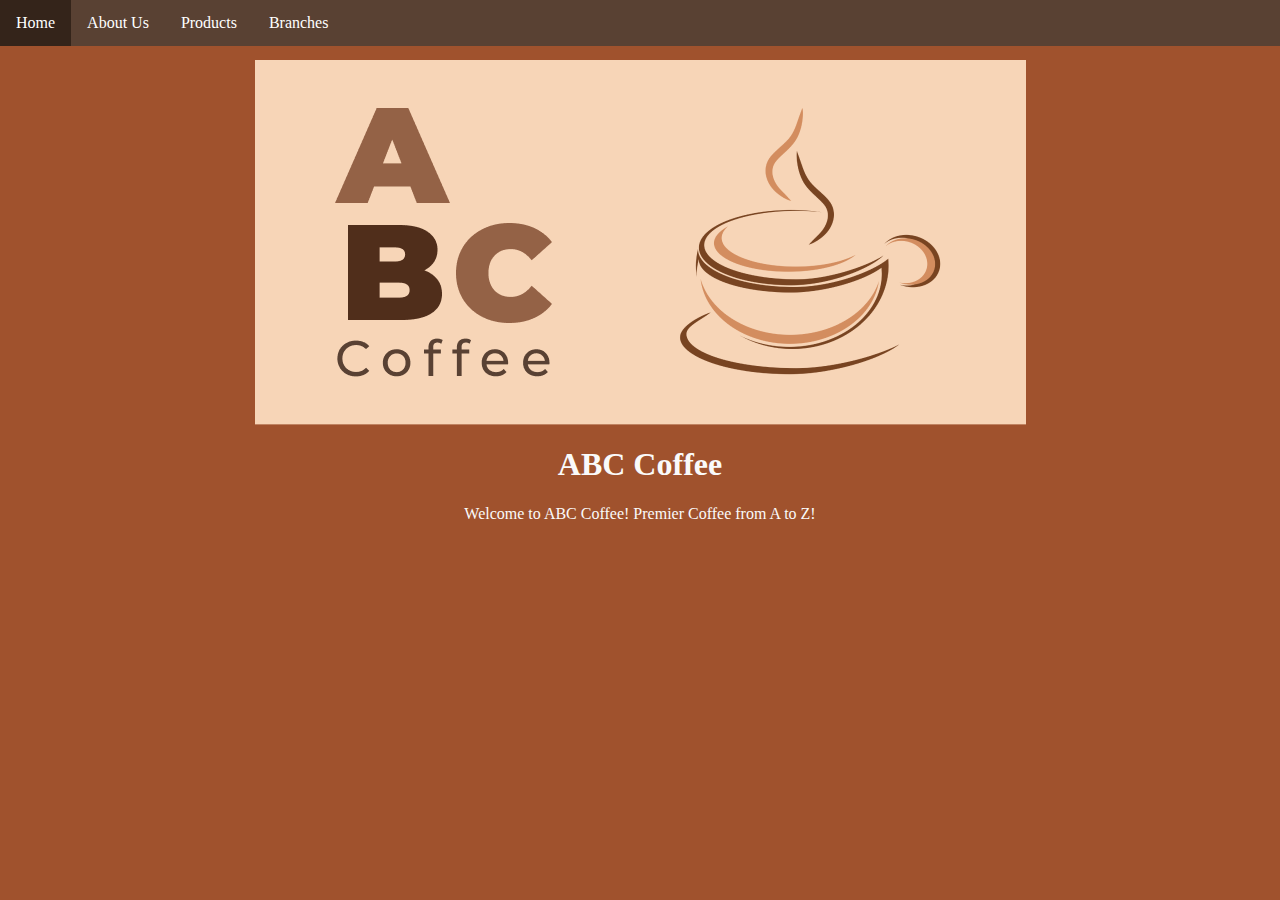
==== index.html @ f813de6b "fixed index, aboutus, branches" ====
<html>
    <header>
        <link rel="stylesheet" type="text/css" href="styles.css">
        <style>
            body {
                background-color:sienna;
                color: #fafafa
            }
            .logo {
                display: block;
                max-width: 100%;
                margin-top: 60px;
                margin-left: auto;
                margin-right: auto;
            }

        </style>
    </header>
    <body>
        <ul>
            <li><a href="index.html">Home</a></li>
            <li><a href="aboutus.html">About Us</a></li>
            <li><a href="products.html">Products</a></li>
            <li><a href="branches.html">Branches</a></li>
        </ul>
        <img class="logo" src=abccoffeelogo.png>
        <h1 style="text-align: center">ABC Coffee</h1>
        <p style="text-align: center">Welcome to ABC Coffee! Premier Coffee from A to Z!</p>
    </body>
</html>
---- styles.css ----
body {
    font-family: "Montserrat";
    margin: 0;
    padding: 0;
}

th{
    padding: 8px;
}

td{
    padding: 8px;
}

ul {
    position: fixed;
    top: 0;
    width: 100%;
    list-style-type: none;
    margin: 0;
    padding: 0;
    overflow: hidden;
    padding-inline-start: 0;
    margin-block-start: 0;
    margin-block-end: 0;
    background-color: #594133;
}

li {
    display: inline;
    float: left;
}

li a{
    display: block;
    color: white;
    text-align: center;
    padding: 14px 16px;
    text-decoration: none;
}

li a:hover{
    background-color: #34241A;
    color: white;
}

a {
    display: block;
    padding: 8px;
    background-color: #594133;
    color: white;
}

.center{
    margin-left: auto;
    margin-right: auto;
}
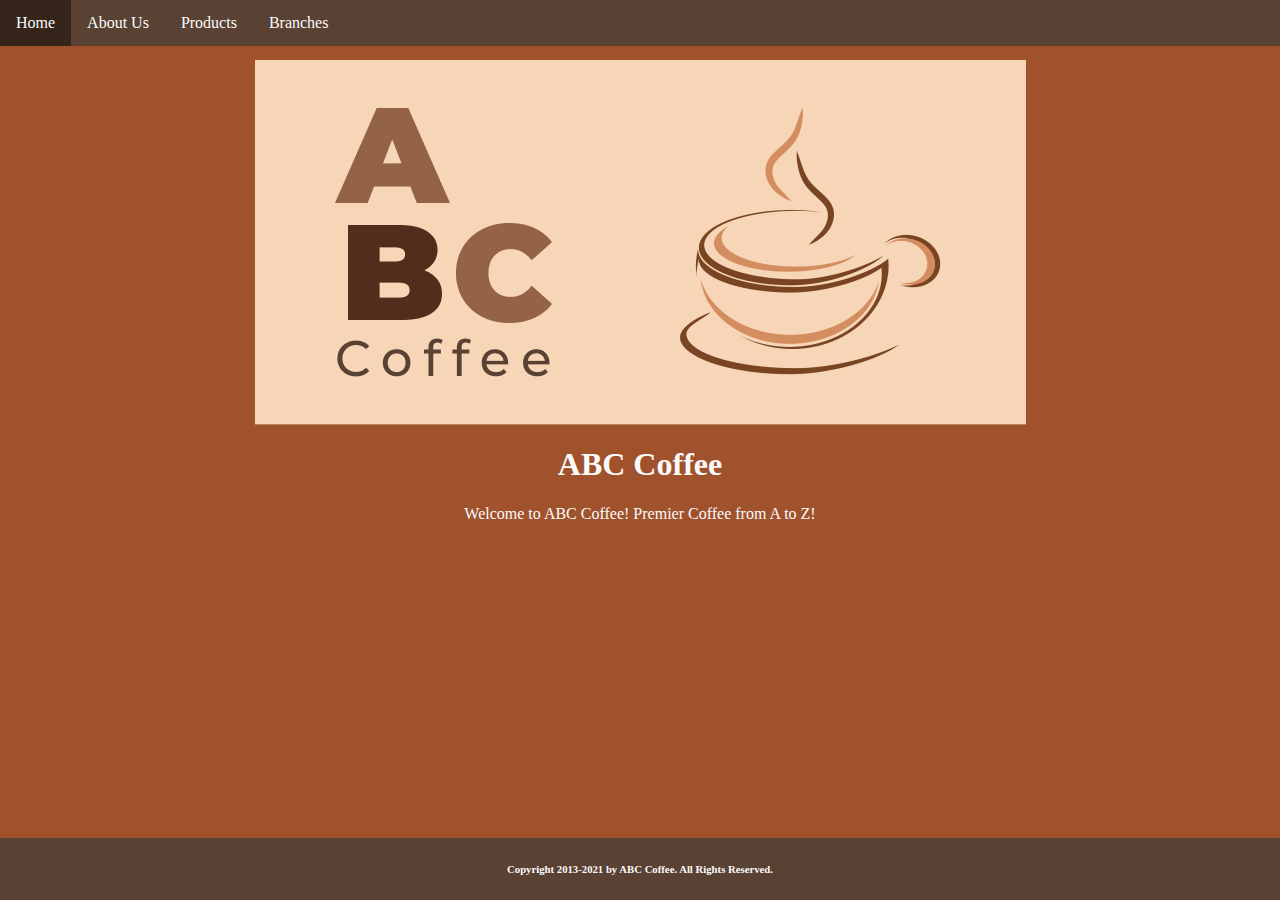
==== commit 469f74a2: "added footer to pages" ====
--- a/index.html
+++ b/index.html
@@ -27,4 +27,8 @@
         <h1 style="text-align: center">ABC Coffee</h1>
         <p style="text-align: center">Welcome to ABC Coffee! Premier Coffee from A to Z!</p>
     </body>
+
+    <div class="footer">
+        <h6>Copyright 2013-2021 by ABC Coffee. All Rights Reserved.</h6>
+    </div>
 </html>--- a/styles.css
+++ b/styles.css
@@ -33,7 +33,7 @@
 
 li a{
     display: block;
-    color: white;
+    color: #fafafa;
     text-align: center;
     padding: 14px 16px;
     text-decoration: none;
@@ -41,17 +41,31 @@
 
 li a:hover{
     background-color: #34241A;
-    color: white;
+    color: #fafafa;
 }
 
 a {
     display: block;
     padding: 8px;
     background-color: #594133;
-    color: white;
+    color: #fafafa;
 }
 
 .center{
     margin-left: auto;
     margin-right: auto;
+}
+
+.footer{
+    position: fixed;
+    left: 0;
+    bottom: 0;
+    width: 100%;
+    background-color: #594133;
+    color: #fafafa;
+    text-align: center;
+}
+
+.space{
+    margin-top: 100px;
 }